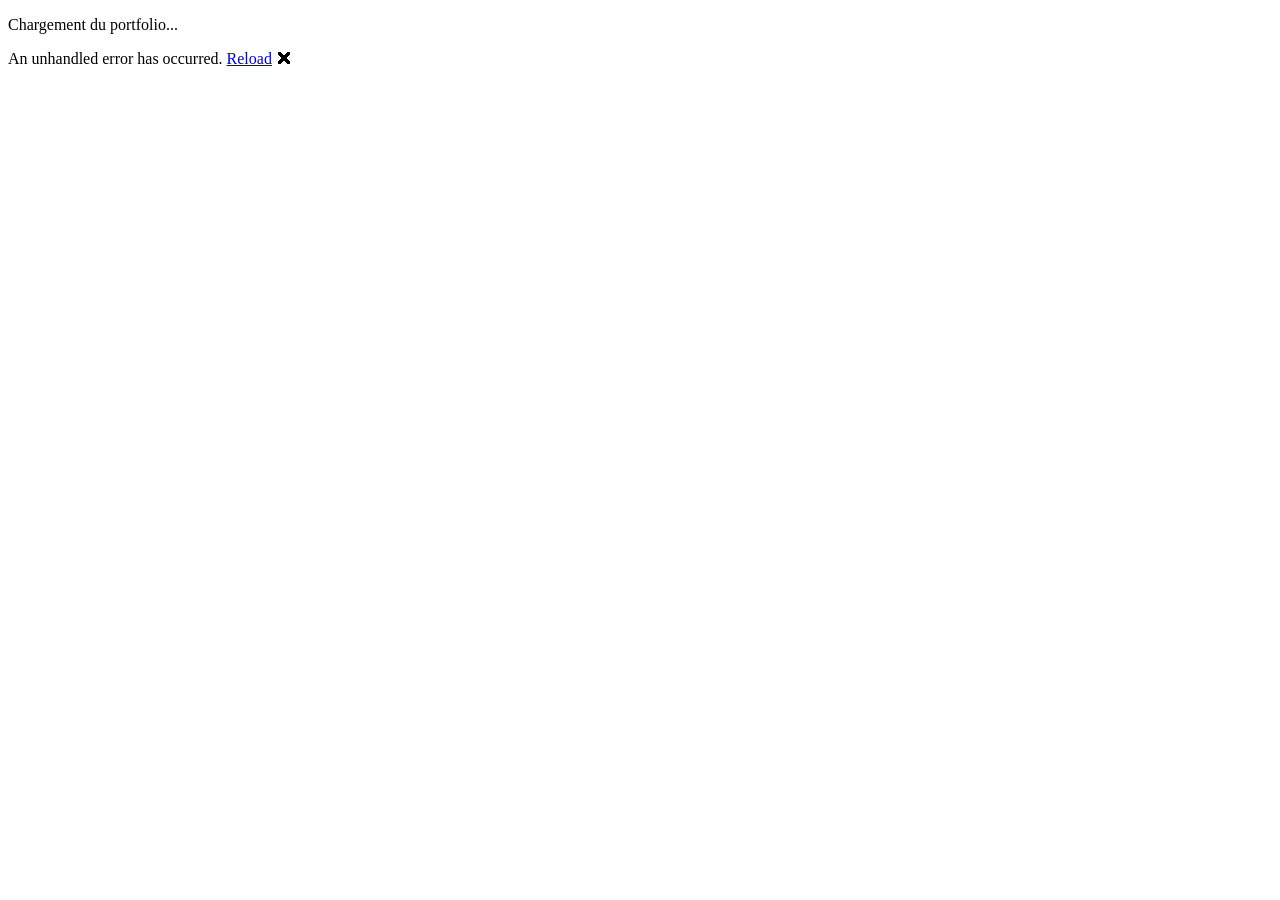
==== wwwroot/index.html @ 7eabd53a "init" ====
<!DOCTYPE html>
<html lang="en">

<head>
    <meta charset="utf-8" />
    <meta name="viewport" content="width=device-width, initial-scale=1.0" />
    <title>TheR7angelo.github.io</title>
    <base href="/" />
    <link rel="preload" id="webassembly" />
    <link href="https://fonts.googleapis.com/css2?family=Roboto:ital,wght@0,100..900;1,100..900&display=swap" rel="stylesheet" />
    <link rel="stylesheet" href="_content/MudBlazor/MudBlazor.min.css" />
    <link rel="stylesheet" href="css/app.css" />
    <link rel="icon" type="image/png" href="favicon.png" />
    <link href="TheR7angelo.github.io.styles.css" rel="stylesheet" />
    <script type="importmap"></script>
</head>

<body>
<!--    <div id="app">-->
<!--        <svg class="loading-progress">-->
<!--            <circle r="40%" cx="50%" cy="50%" />-->
<!--            <circle r="40%" cx="50%" cy="50%" />-->
<!--        </svg>-->
<!--        <div class="loading-progress-text"></div>-->
<!--    </div>-->

    <div id="app">
        <div class="app-loading">
            <div class="app-loading-spinner"></div>
            <p>Chargement du portfolio...</p>
        </div>
    </div>

    <div id="blazor-error-ui">
        An unhandled error has occurred.
        <a href="." class="reload">Reload</a>
        <span class="dismiss">🗙</span>
    </div>
    <script src="_content/MudBlazor/MudBlazor.min.js"></script>
    <script src="_framework/blazor.webassembly#[.{fingerprint}].js"></script>
</body>

</html>
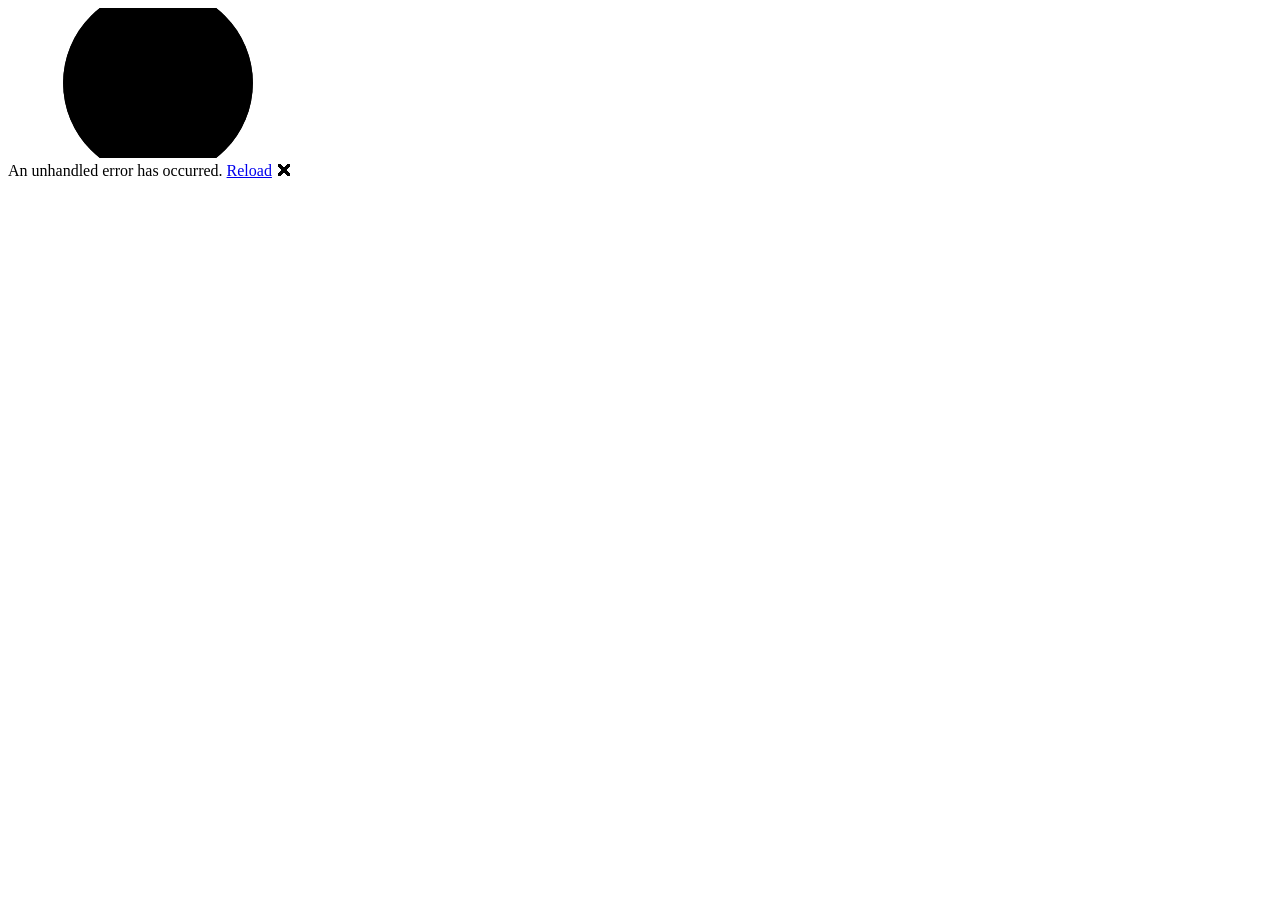
==== commit a565a59c: "Add GitHub Pages deployment workflow and update loading UI in `index.html`" ====
--- a/wwwroot/index.html
+++ b/wwwroot/index.html
@@ -16,20 +16,20 @@
 </head>
 
 <body>
+    <div id="app">
+        <svg class="loading-progress">
+            <circle r="40%" cx="50%" cy="50%" />
+            <circle r="40%" cx="50%" cy="50%" />
+        </svg>
+        <div class="loading-progress-text"></div>
+    </div>
+
 <!--    <div id="app">-->
-<!--        <svg class="loading-progress">-->
-<!--            <circle r="40%" cx="50%" cy="50%" />-->
-<!--            <circle r="40%" cx="50%" cy="50%" />-->
-<!--        </svg>-->
-<!--        <div class="loading-progress-text"></div>-->
+<!--        <div class="app-loading">-->
+<!--            <div class="app-loading-spinner"></div>-->
+<!--            <p>Chargement du portfolio...</p>-->
+<!--        </div>-->
 <!--    </div>-->
-
-    <div id="app">
-        <div class="app-loading">
-            <div class="app-loading-spinner"></div>
-            <p>Chargement du portfolio...</p>
-        </div>
-    </div>
 
     <div id="blazor-error-ui">
         An unhandled error has occurred.
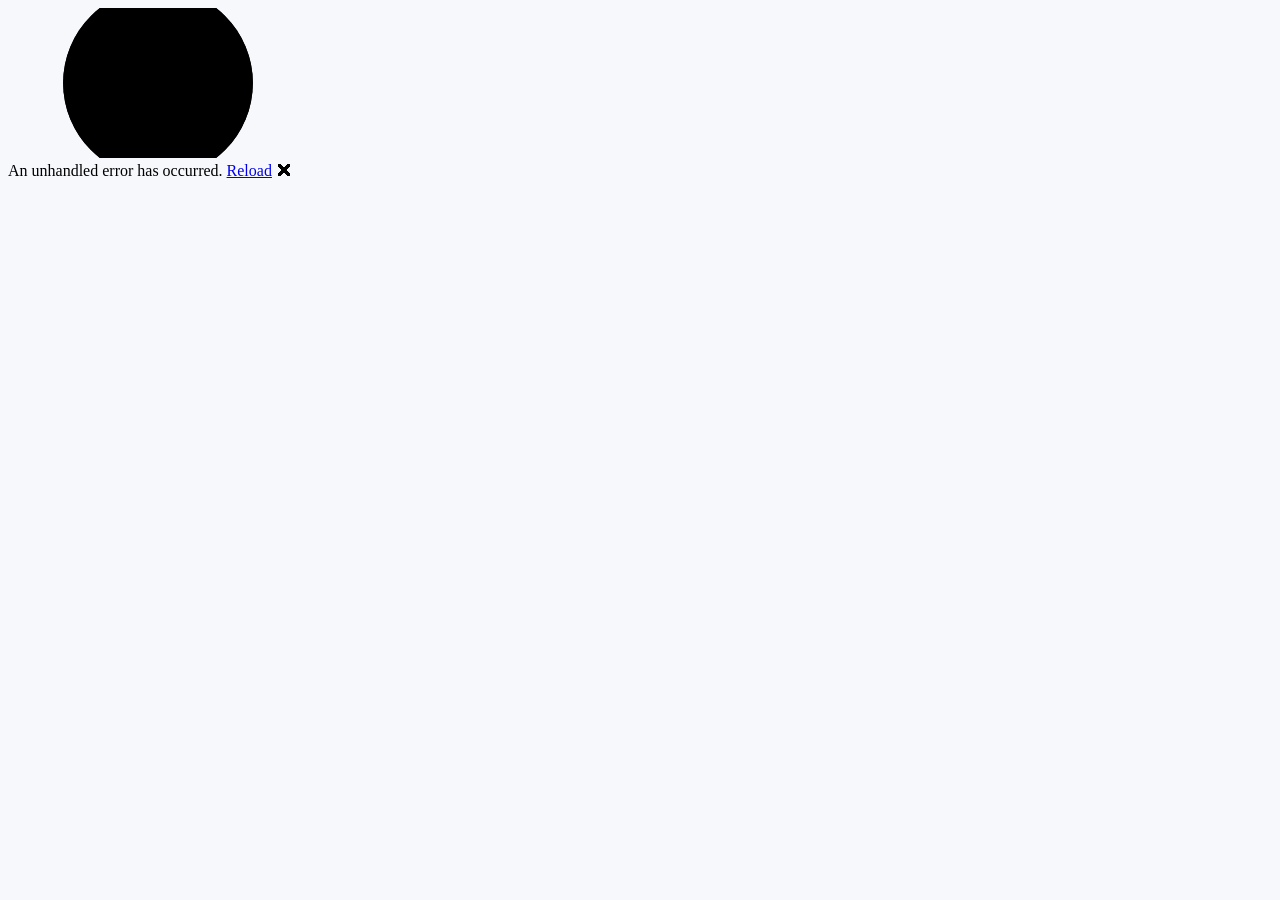
==== commit 56054636: "feat(wwwroot/index.html): Add dark mode theme switcher and improve layout" ====
--- a/wwwroot/index.html
+++ b/wwwroot/index.html
@@ -7,6 +7,32 @@
     <title>TheR7angelo.github.io</title>
     <base href="/" />
     <link rel="preload" id="webassembly" />
+    <script>
+        (function () {
+            const isDarkMode = window.matchMedia && window.matchMedia('(prefers-color-scheme: dark)').matches;
+            const theme = isDarkMode ? 'dark' : 'light';
+            const root = document.documentElement;
+
+            root.dataset.theme = theme;
+            root.style.colorScheme = theme;
+        })();
+    </script>
+    <style>
+        html,
+        body {
+            background: #f7f8fc;
+        }
+
+        html[data-theme="dark"],
+        html[data-theme="dark"] body {
+            background: #1a1a27;
+        }
+
+        html[data-theme="light"],
+        html[data-theme="light"] body {
+            background: #f7f8fc;
+        }
+    </style>
     <link href="https://fonts.googleapis.com/css2?family=Roboto:ital,wght@0,100..900;1,100..900&display=swap" rel="stylesheet" />
     <link rel="stylesheet" href="_content/MudBlazor/MudBlazor.min.css" />
     <link rel="stylesheet" href="css/app.css" />
@@ -24,13 +50,6 @@
         <div class="loading-progress-text"></div>
     </div>
 
-<!--    <div id="app">-->
-<!--        <div class="app-loading">-->
-<!--            <div class="app-loading-spinner"></div>-->
-<!--            <p>Chargement du portfolio...</p>-->
-<!--        </div>-->
-<!--    </div>-->
-
     <div id="blazor-error-ui">
         An unhandled error has occurred.
         <a href="." class="reload">Reload</a>
@@ -38,6 +57,32 @@
     </div>
     <script src="_content/MudBlazor/MudBlazor.min.js"></script>
     <script src="_framework/blazor.webassembly#[.{fingerprint}].js"></script>
+    <script>
+        window.ThemeHelper = {
+            getPreferredTheme: function () {
+                return window.matchMedia && window.matchMedia('(prefers-color-scheme: dark)').matches ? 'dark' : 'light';
+            },
+            setTheme: function (theme) {
+                const root = document.documentElement;
+                root.dataset.theme = theme;
+                root.style.colorScheme = theme;
+            }
+        };
+
+        window.ScrollHelper = {
+            scrollToElement: function (elementId) {
+                const element = document.getElementById(elementId);
+                if (element) {
+                    const offset = 70;
+                    const elementTop = element.getBoundingClientRect().top + window.scrollY;
+                    window.scrollTo({
+                        top: Math.max(0, elementTop - offset),
+                        behavior: 'smooth'
+                    });
+                }
+            }
+        };
+    </script>
 </body>
 
 </html>
--- a/wwwroot/css/app.css
+++ b/wwwroot/css/app.css
@@ -0,0 +1,133 @@
+:root {
+    --app-background: #f7f8fc;
+    --loading-track: #d9dce7;
+    --loading-accent: #594AE2;
+    --loading-text: #3b3f55;
+}
+
+html[data-theme="dark"] {
+    --app-background: #1a1a27;
+    --loading-track: #2a2833;
+    --loading-accent: #7e6fff;
+    --loading-text: #b2b0bf;
+}
+
+html[data-theme="light"] {
+    --app-background: #f7f8fc;
+    --loading-track: #d9dce7;
+    --loading-accent: #594AE2;
+    --loading-text: #3b3f55;
+}
+
+html, body {
+    font-family: 'Roboto', Helvetica, Arial, sans-serif;
+    background: var(--app-background);
+}
+
+#blazor-error-ui {
+    color-scheme: light;
+    background: rgba(30, 30, 45, 0.95);
+    color: #f5f5f7;
+    border: 1px solid rgba(255, 255, 255, 0.08);
+    border-radius: 12px;
+    box-shadow: 0 12px 32px rgba(0, 0, 0, 0.35);
+    backdrop-filter: blur(6px);
+    box-sizing: border-box;
+    display: none;
+    left: 50%;
+    right: auto;
+    bottom: 1rem;
+    width: min(52rem, calc(100vw - 2rem));
+    transform: translateX(-50%);
+    padding: 0.85rem 4rem 0.85rem 1rem;
+    position: fixed;
+    z-index: 2000;
+}
+
+    #blazor-error-ui .reload {
+        color: #594AE2;
+        font-weight: 600;
+        margin-left: 0.5rem;
+        text-decoration: none;
+    }
+
+        #blazor-error-ui .reload:hover {
+            text-decoration: underline;
+        }
+
+    #blazor-error-ui .dismiss {
+        cursor: pointer;
+        position: absolute;
+        right: 1rem;
+        top: 0.55rem;
+        width: 1.75rem;
+        height: 1.75rem;
+        line-height: 1.65rem;
+        text-align: center;
+        border-radius: 999px;
+        color: #d7d7df;
+        background: rgba(255, 255, 255, 0.06);
+        border: 1px solid rgba(255, 255, 255, 0.08);
+    }
+
+        #blazor-error-ui .dismiss:hover {
+            background: rgba(255, 255, 255, 0.12);
+        }
+
+.blazor-error-boundary {
+    background: url([data-uri]) no-repeat 1rem/1.8rem, #b32121;
+    padding: 1rem 1rem 1rem 3.7rem;
+    color: white;
+}
+
+    .blazor-error-boundary::after {
+        content: "An error has occurred."
+    }
+
+.loading-progress {
+    position: absolute;
+    display: block;
+    width: 8rem;
+    height: 8rem;
+    inset: 20vh 0 auto 0;
+    margin: 0 auto 0 auto;
+}
+
+.loading-progress circle {
+        fill: none;
+        stroke: var(--loading-track);
+        stroke-width: 0.6rem;
+        transform-origin: 50% 50%;
+        transform: rotate(-90deg);
+    }
+
+        .loading-progress circle:last-child {
+            stroke: var(--loading-accent);
+            stroke-dasharray: calc(3.141 * var(--blazor-load-percentage, 0%) * 0.8), 500%;
+            transition: stroke-dasharray 0.05s ease-in-out;
+        }
+
+.loading-progress-text {
+    position: absolute;
+    text-align: center;
+    font-weight: bold;
+    color: var(--loading-text);
+    inset: calc(20vh + 3.25rem) 0 auto 0.2rem;
+}
+
+    .loading-progress-text:after {
+        content: var(--blazor-load-percentage-text, "Loading");
+    }
+
+code {
+    color: #c02d76;
+}
+
+.form-floating > .form-control-plaintext::placeholder, .form-floating > .form-control::placeholder {
+    color: var(--bs-secondary-color);
+    text-align: end;
+}
+
+.form-floating > .form-control-plaintext:focus::placeholder, .form-floating > .form-control:focus::placeholder {
+    text-align: start;
+}
